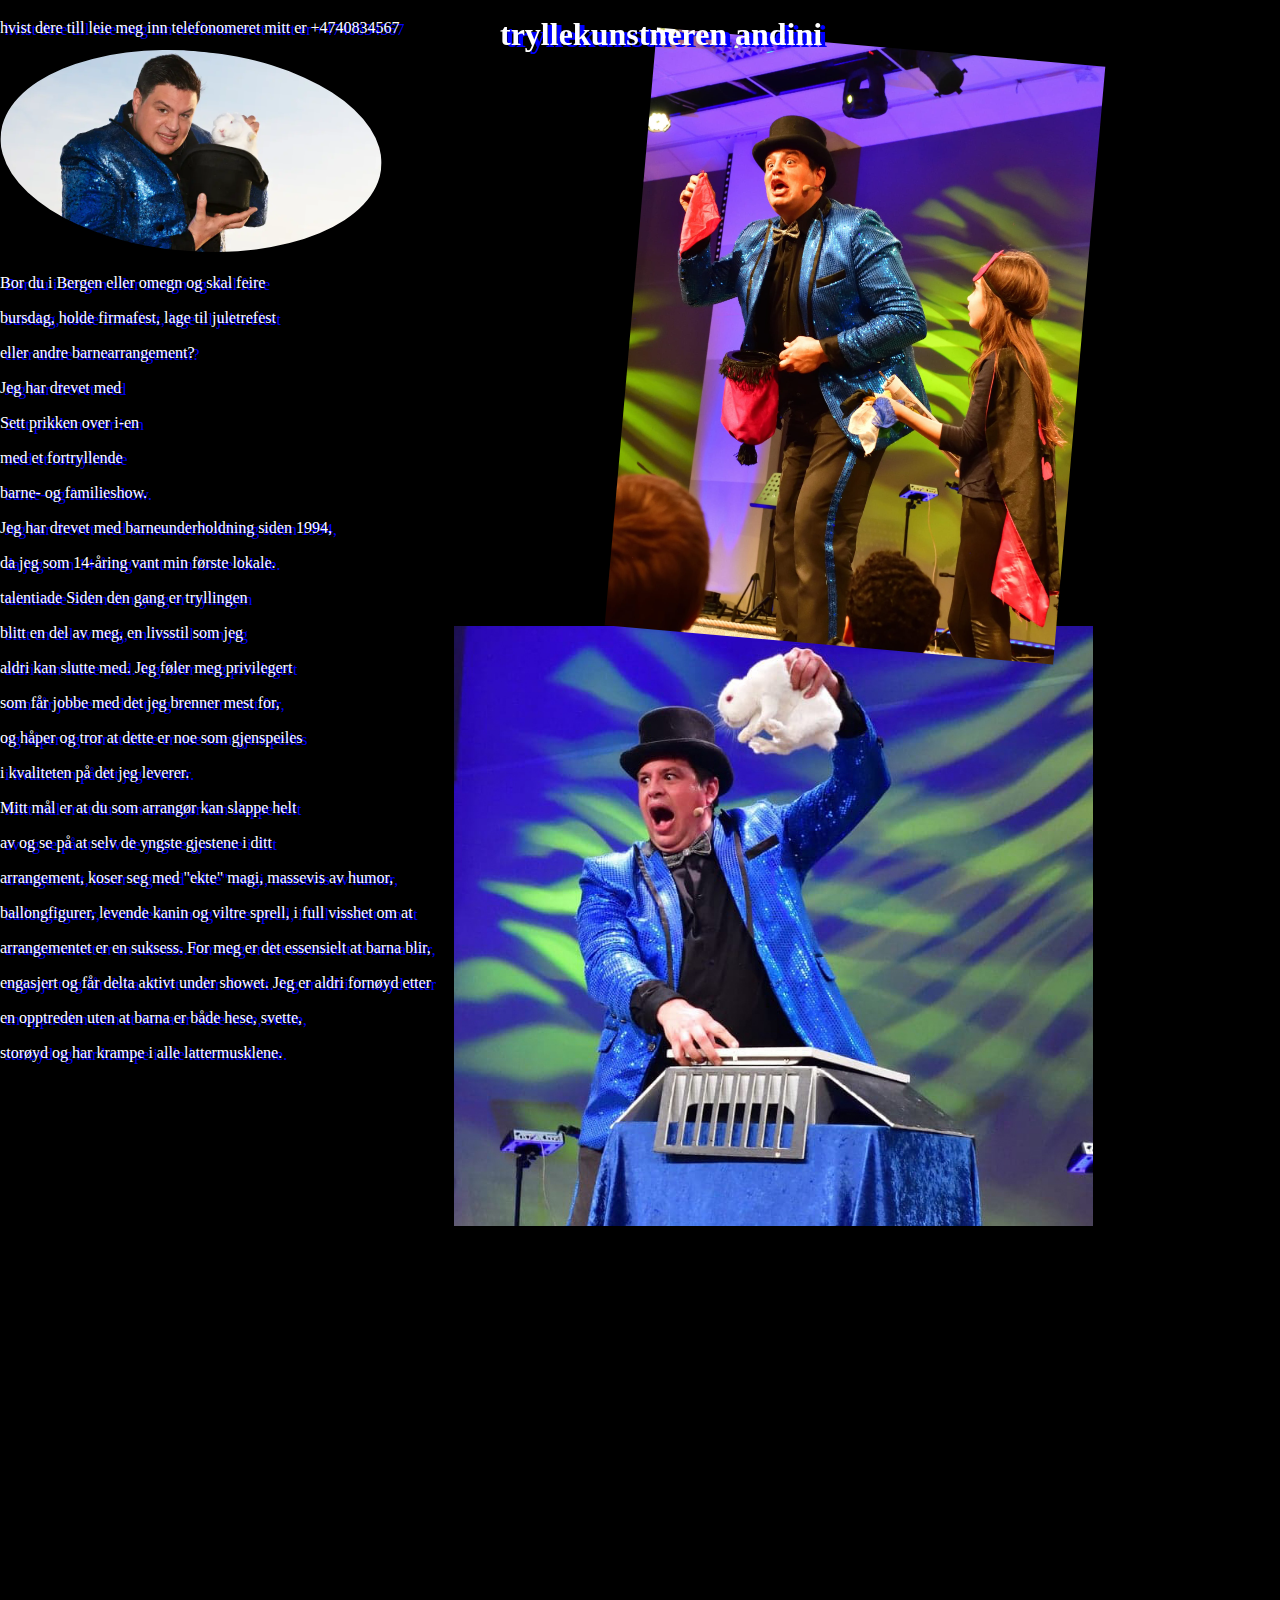
==== index.html @ e131175f "andini rund fixed 3" ====
<!DOCTYPE html>
<html lang="en">
<head>
    <meta charset="UTF-8">
    <meta name="viewport" content="width=device-width, initial-scale=1.0">
    <title>tryllekunstneren andini</title>
    <link rel="stylesheet" href="andini.css">
</head>
<body>
    <script src="index.js" default></script>
    <h1>  tryllekunstneren andini</h1>

    <p class="til-venstre">hvist dere till leie meg inn telefonomeret mitt er +4740834567</p>
    
<img src="andini-med-kanin.jpg" alt="" class="andini-med-kanin">
<p>Bor du i Bergen eller omegn og skal feire </p>
<p >bursdag, holde firmafest, lage til juletrefest</p>
<p >eller andre barnearrangement?</p>

<p>Jeg har drevet med</p>
<p>Sett prikken over i-en</p>
<p>med et fortryllende</p>
<p>barne- og familieshow.</p>
<p>Jeg har drevet med barneunderholdning siden 1994,</p>
<p>da jeg som 14-åring vant min første lokale.</p>
<p> talentiade Siden den gang er tryllingen </p>
<p>blitt en del av meg, en livsstil som jeg </p>
<p>aldri kan slutte med. Jeg føler meg privilegert </p>
<p>som får jobbe med det jeg brenner mest for,</p>
<p> og håper og tror at dette er noe som gjenspeiles</p>
<p>i kvaliteten på det jeg leverer.</p>
<p>Mitt mål er at du som arrangør kan slappe helt</p>
<p>av og se på at selv de yngste gjestene i ditt</p>
<p> arrangement, koser seg med "ekte" magi, massevis av humor,</p>
<p> ballongfigurer, levende kanin og viltre sprell, i full visshet om at</p>
<p>arrangementet er en suksess. For meg er det essensielt at barna blir,</p>
<p>engasjert og får delta aktivt under showet. Jeg er aldri fornøyd etter</p>
<p>en opptreden uten at barna er både hese, svette,</p>
<p>storøyd og har krampe i alle lattermusklene.</p>



<img src="andini med tørkle i honden.jpg" alt="" class="andini-med-tørkle-i-honden">
<img src="Andin forskreket.jpg" alt="" class="Andin-forskreket">


</body>
</html>
---- andini.css ----
body {
    background-color: black;
    margin-top: 100px;
    margin: 0;
}

.andini-med-kanin {
    z-index: -1;
    height: 200px;
    width: auto;
    transform: rotate(5deg);
    border-radius: 50%;
}



.andini-med-tørkle-i-honden {
    z-index: -1;
    height: 600px;
    top:  -1070px; 
    position: relative;
   left: 630px;
    transform: rotate(5deg);
}

.Andin-forskreket

{z-index: -2;
    height: 600px;   
    width: auto;
    position: relative;
    top: -490px;
    margin-top: 40px
}

h1 {
    position: fixed;
    z-index: 2;
    color: white;
    text-shadow: 5px 2px blue;
    top: -5px;
  left: 500px;

}

p {
    color: white;
    text-shadow: 5px 2px blue;
    line-height: 15px;
    margin-top: 13px;
    margin-top: 20px; /* Dette overskriver den forrige margin-top; og er unødvendig */
}

@media only screen and (max-width: 800px) {
    * {

        
        height: 50px;
        /* Plasserer bildet til høyre */
        margin-top: 20px; 
    }



.Andin-forskreket

{z-index: -2;
    height: 650px;   
    width: auto;
    position: relative;
    top: -70px;
    margin-top: 40px
}
.til-venstre {
margin: 50px;

}
    h1
    {
        position: fixed;
        left: 250px;

    }
    .andini-med-tørkle-i-honden {
        height: 700px;
        width: auto;
       position: relative;
       transform: rotate(0deg);
       left: 50px;
       top: -50px;

       
    } 
}
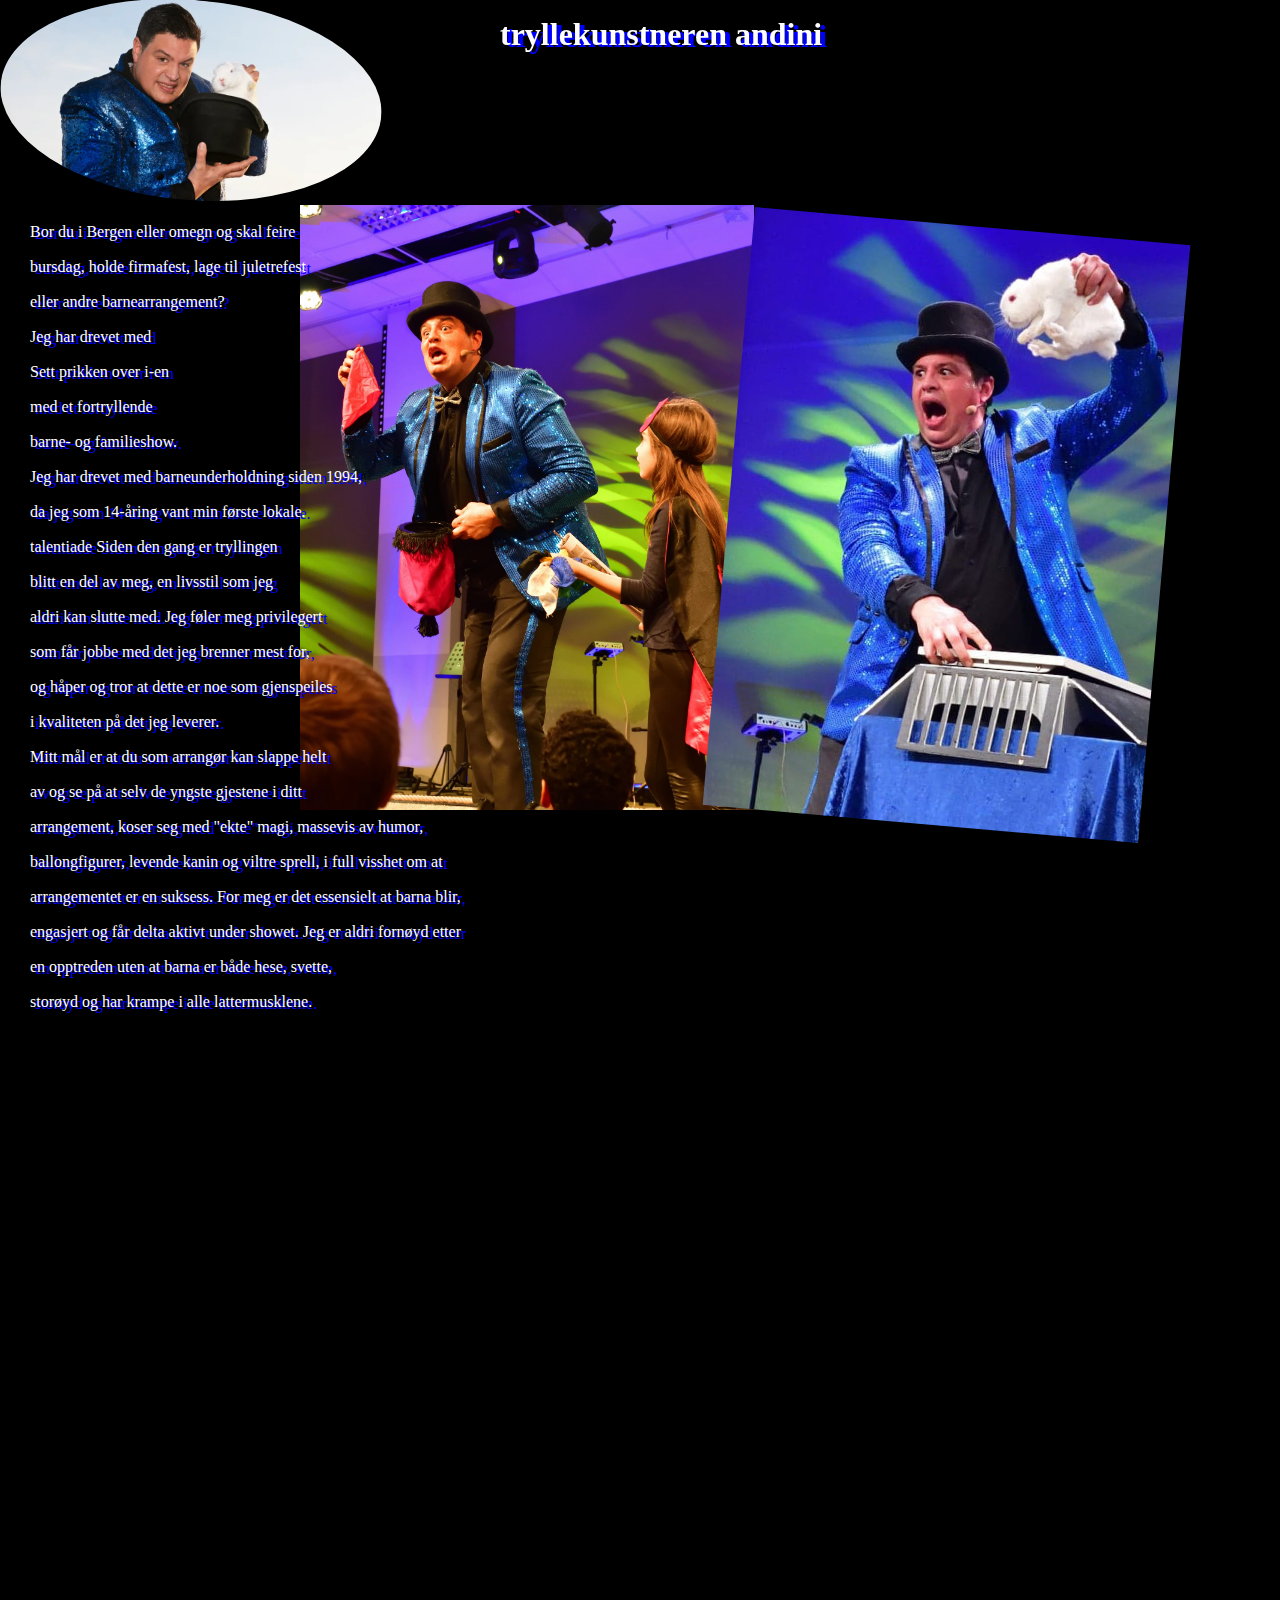
==== commit 239c0851: "andini" ====
--- a/index.html
+++ b/index.html
@@ -10,8 +10,6 @@
     <script src="index.js" default></script>
     <h1>  tryllekunstneren andini</h1>
 
-    <p class="til-venstre">hvist dere till leie meg inn telefonomeret mitt er +4740834567</p>
-    
 <img src="andini-med-kanin.jpg" alt="" class="andini-med-kanin">
 <p>Bor du i Bergen eller omegn og skal feire </p>
 <p >bursdag, holde firmafest, lage til juletrefest</p>
@@ -37,8 +35,7 @@
 <p>engasjert og får delta aktivt under showet. Jeg er aldri fornøyd etter</p>
 <p>en opptreden uten at barna er både hese, svette,</p>
 <p>storøyd og har krampe i alle lattermusklene.</p>
-
-
+  
 
 <img src="andini med tørkle i honden.jpg" alt="" class="andini-med-tørkle-i-honden">
 <img src="Andin forskreket.jpg" alt="" class="Andin-forskreket">
--- a/andini.css
+++ b/andini.css
@@ -3,6 +3,9 @@
     margin-top: 100px;
     margin: 0;
 }
+      .til-venstre .dropdown-content {
+        display: block;
+      }
 
 .andini-med-kanin {
     z-index: -1;
@@ -15,21 +18,22 @@
 
 
 .andini-med-tørkle-i-honden {
-    z-index: -1;
-    height: 600px;
-    top:  -1070px; 
+    z-index: -2;
+    height: 605px;
+    top:  -855px; 
     position: relative;
-   left: 630px;
-    transform: rotate(5deg);
+   left: 300px;
 }
 
 .Andin-forskreket
 
-{z-index: -2;
+{z-index: -1;
     height: 600px;   
     width: auto;
     position: relative;
-    top: -490px;
+left: 270px;
+transform: rotate(5deg);
+    top:-840px;
     margin-top: 40px
 }
 
@@ -49,15 +53,14 @@
     line-height: 15px;
     margin-top: 13px;
     margin-top: 20px; /* Dette overskriver den forrige margin-top; og er unødvendig */
+    position: relative;
+    left: 30px;
 }
 
+
+
 @media only screen and (max-width: 800px) {
-    * {
-
-        
-        height: 50px;
-        /* Plasserer bildet til høyre */
-        margin-top: 20px; 
+    * { 
     }
 
 
@@ -68,8 +71,12 @@
     height: 650px;   
     width: auto;
     position: relative;
-    top: -70px;
+    left: 320px;
+    top: -800px;
+    transform: rotate(0deg);
     margin-top: 40px
+
+    
 }
 .til-venstre {
 margin: 50px;
@@ -82,12 +89,12 @@
 
     }
     .andini-med-tørkle-i-honden {
-        height: 700px;
+        height: 600px;
         width: auto;
        position: relative;
        transform: rotate(0deg);
-       left: 50px;
-       top: -50px;
+       left: 320px;
+       top: -810px;
 
        
     } 
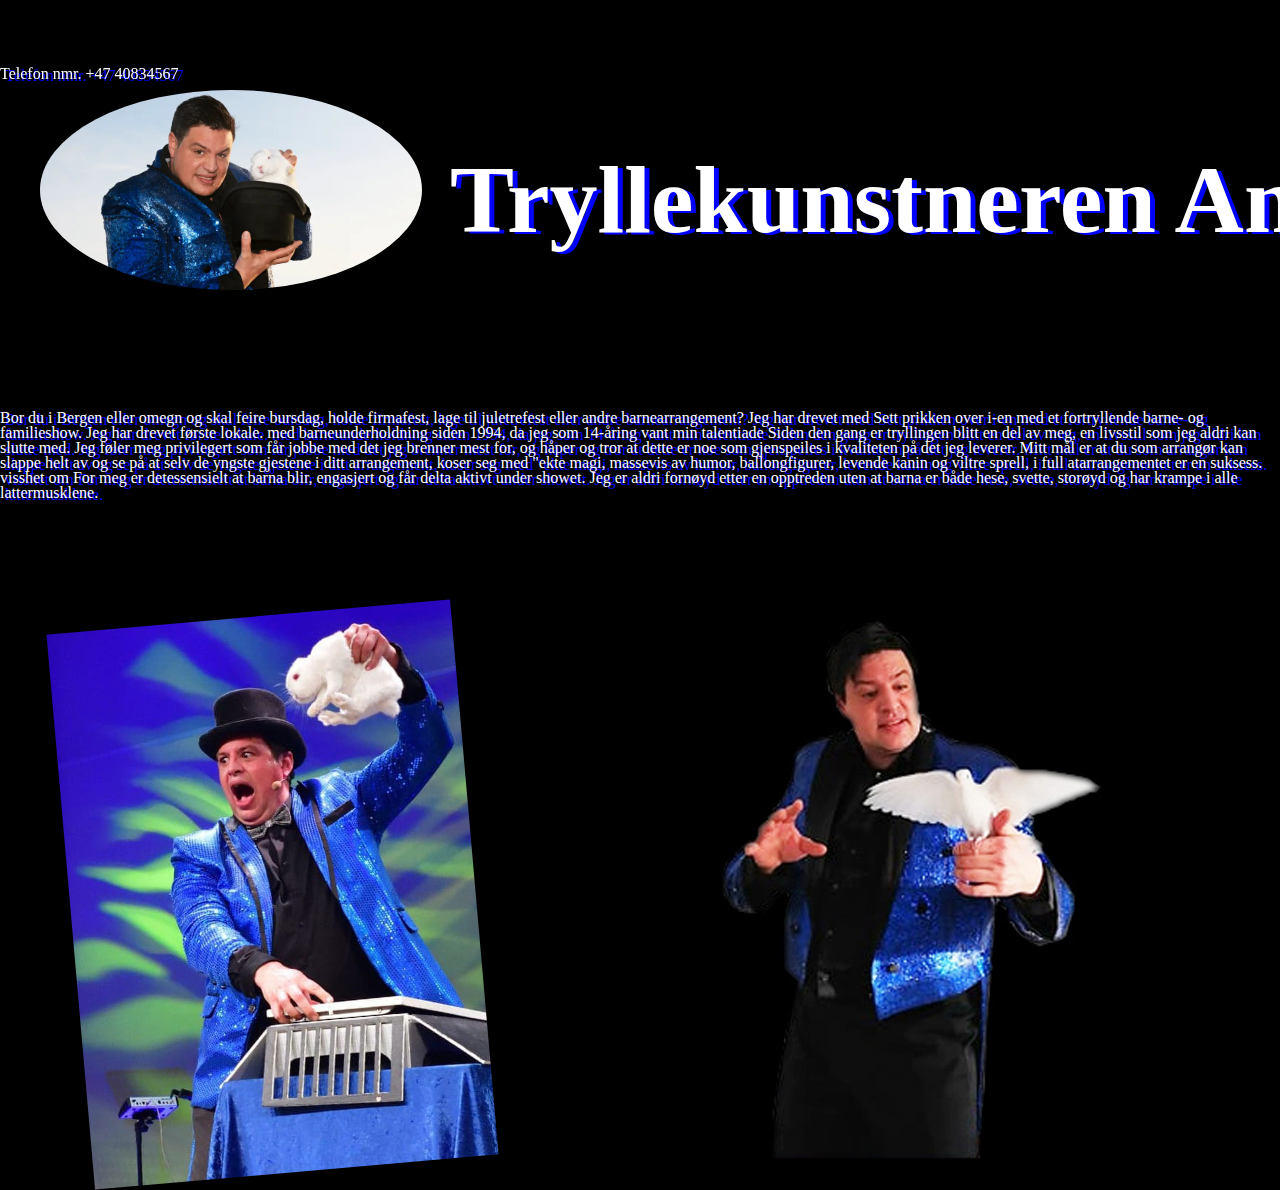
==== commit 7b9d1ec6: "andini" ====
--- a/index.html
+++ b/index.html
@@ -8,37 +8,39 @@
 </head>
 <body>
     <script src="index.js" default></script>
-    <h1>  tryllekunstneren andini</h1>
+
+    <p class="fixed">Telefon nmr. +47 40834567</p>
+
+    <h1> Tryllekunstneren Andini</h1>
+   
 
 <img src="andini-med-kanin.jpg" alt="" class="andini-med-kanin">
-<p>Bor du i Bergen eller omegn og skal feire </p>
-<p >bursdag, holde firmafest, lage til juletrefest</p>
-<p >eller andre barnearrangement?</p>
-
-<p>Jeg har drevet med</p>
-<p>Sett prikken over i-en</p>
-<p>med et fortryllende</p>
-<p>barne- og familieshow.</p>
-<p>Jeg har drevet med barneunderholdning siden 1994,</p>
-<p>da jeg som 14-åring vant min første lokale.</p>
-<p> talentiade Siden den gang er tryllingen </p>
-<p>blitt en del av meg, en livsstil som jeg </p>
-<p>aldri kan slutte med. Jeg føler meg privilegert </p>
-<p>som får jobbe med det jeg brenner mest for,</p>
-<p> og håper og tror at dette er noe som gjenspeiles</p>
-<p>i kvaliteten på det jeg leverer.</p>
-<p>Mitt mål er at du som arrangør kan slappe helt</p>
-<p>av og se på at selv de yngste gjestene i ditt</p>
-<p> arrangement, koser seg med "ekte" magi, massevis av humor,</p>
-<p> ballongfigurer, levende kanin og viltre sprell, i full visshet om at</p>
-<p>arrangementet er en suksess. For meg er det essensielt at barna blir,</p>
-<p>engasjert og får delta aktivt under showet. Jeg er aldri fornøyd etter</p>
-<p>en opptreden uten at barna er både hese, svette,</p>
-<p>storøyd og har krampe i alle lattermusklene.</p>
+<p>Bor du i Bergen eller omegn og skal feire
+bursdag, holde firmafest, lage til juletrefest
+eller andre barnearrangement?
+Jeg har drevet med Sett prikken over i-en med et fortryllende barne- og familieshow.
+Jeg har drevet første lokale.
+med barneunderholdning siden 1994,
+da jeg som 14-åring vant min talentiade Siden den gang er tryllingen blitt en del av meg,
+en livsstil som jeg aldri kan slutte med.
+Jeg føler meg privilegert som får jobbe med det jeg brenner mest for,
+og håper og tror at dette er noe som gjenspeiles i kvaliteten på det jeg leverer.
+Mitt mål er at du som arrangør kan slappe helt av og se på at selv de yngste gjestene i ditt arrangement,
+koser seg med "ekte magi,
+massevis av humor,
+ballongfigurer,
+levende kanin og viltre sprell,
+i full atarrangementet er en suksess.
+visshet om For meg er detessensielt at barna blir,
+engasjert og får delta aktivt under showet.
+Jeg er aldri fornøyd etter en opptreden uten at barna er både hese,
+svette,
+storøyd og har krampe i alle lattermusklene.</p>
   
 
+<img src="Andin forskreket.jpg" alt="" class="Andin-forskreket">
+<img src="AndersDueSvart2.jpg" alt="" class="AndersDue">
 <img src="andini med tørkle i honden.jpg" alt="" class="andini-med-tørkle-i-honden">
-<img src="Andin forskreket.jpg" alt="" class="Andin-forskreket">
 
 
 </body>
--- a/andini.css
+++ b/andini.css
@@ -11,39 +11,60 @@
     z-index: -1;
     height: 200px;
     width: auto;
-    transform: rotate(5deg);
+    top: -150px;
+    position: relative;
+    left: 40px;
     border-radius: 50%;
 }
 
+.AndersDue
 
+{
+
+position: relative;
+left: 300px;
+z-index: -3;
+
+
+}
 
 .andini-med-tørkle-i-honden {
     z-index: -2;
-    height: 605px;
-    top:  -855px; 
+    height: 557px;
+    top:  10px; 
     position: relative;
-   left: 300px;
+    transform: rotate(5deg);
+   left: 500px;
 }
 
 .Andin-forskreket
 
-{z-index: -1;
-    height: 600px;   
+{
+    z-index: -1;
+    height: 557px;   
     width: auto;
     position: relative;
-left: 270px;
-transform: rotate(5deg);
-    top:-840px;
+    left: 70px;
+    top: 10px;
+    transform: rotate(-5deg);
     margin-top: 40px
 }
+.fixed
 
+{
+
+position: fixed;
+
+top: 50px;
+}
 h1 {
-    position: fixed;
+   position: relative;
     z-index: 2;
     color: white;
     text-shadow: 5px 2px blue;
-    top: -5px;
-  left: 500px;
+    top: 80px;
+    font-size: 600%;
+    left: 450px;
 
 }
 
@@ -51,30 +72,69 @@
     color: white;
     text-shadow: 5px 2px blue;
     line-height: 15px;
-    margin-top: 13px;
-    margin-top: 20px; /* Dette overskriver den forrige margin-top; og er unødvendig */
+    top: -50px; /* Dette overskriver den forrige margin-top; og er unødvendig */
+    justify-content: center;
     position: relative;
-    left: 30px;
+    
+    
 }
 
 
 
-@media only screen and (max-width: 800px) {
+@media only screen and (max-width: 600px) {
     * { 
     }
+    .fixed
+
+    {
+    
+    position: fixed;
+    
+    top: 0px;
+    }
+    .andini-med-kanin {
+        z-index: -1;
+        height: 200px;
+        width: auto;
+        top: -30px;
+        position: relative;
+        left: 10px;
+        border-radius: 50%;
+    }
+
+    .AndersDue
+
+{
+
+position: relative;
+right: 405%;
+top: 500%;
+z-index: -3;
 
 
+}
+    h1 {
+       position: relative;
+        z-index: 2;
+        color: white;
+        text-shadow: 5px 2px blue;
+        top: 50px;
+        font-size: 400%;
+        justify-content: center;
+      left: 10px;}
 
 .Andin-forskreket
 
-{z-index: -2;
-    height: 650px;   
+{
+    z-index: -2;
+    height: 300px;   
     width: auto;
     position: relative;
-    left: 320px;
-    top: -800px;
+    right: 500px;
+    top: 20%;
     transform: rotate(0deg);
-    margin-top: 40px
+    margin-top: 40%
+    
 
     
 }
@@ -82,19 +142,13 @@
 margin: 50px;
 
 }
-    h1
-    {
-        position: fixed;
-        left: 250px;
-
-    }
     .andini-med-tørkle-i-honden {
-        height: 600px;
+        height: 300px;
         width: auto;
        position: relative;
        transform: rotate(0deg);
-       left: 320px;
-       top: -810px;
+       right: 700%;
+       top: -20%;
 
        
     } 
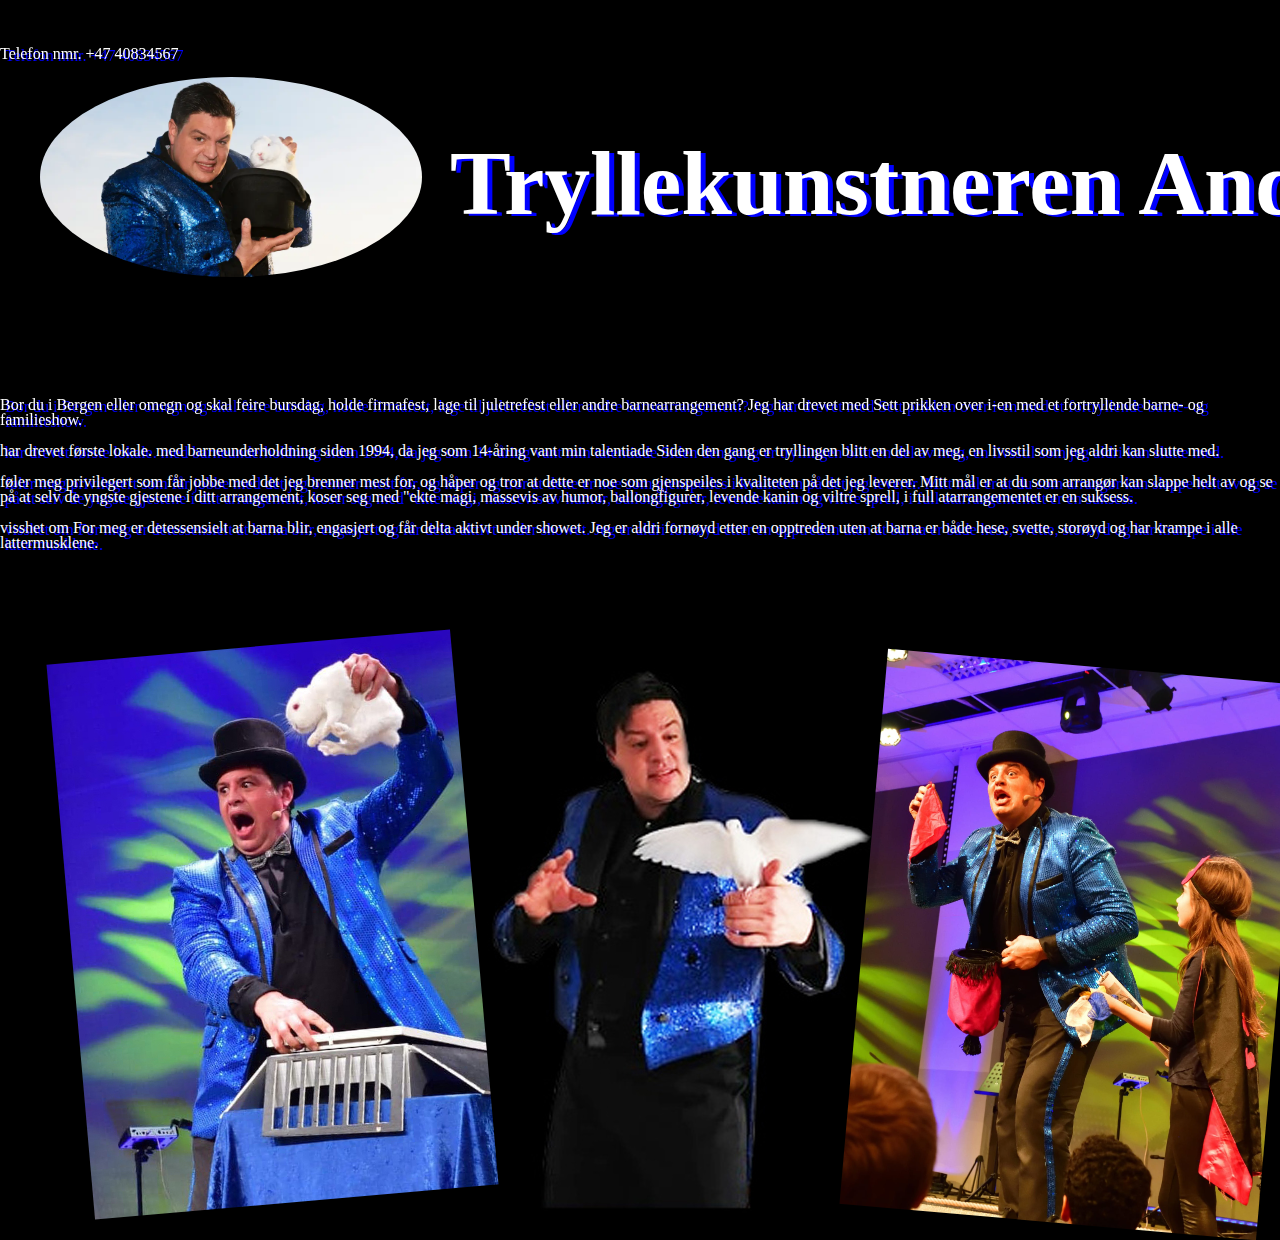
==== commit eb00f560: "andini" ====
--- a/index.html
+++ b/index.html
@@ -4,7 +4,7 @@
     <meta charset="UTF-8">
     <meta name="viewport" content="width=device-width, initial-scale=1.0">
     <title>tryllekunstneren andini</title>
-    <link rel="stylesheet" href="andini.css">
+    <link rel="stylesheet" href="style.css">
 </head>
 <body>
     <script src="index.js" default></script>
@@ -15,23 +15,32 @@
    
 
 <img src="andini-med-kanin.jpg" alt="" class="andini-med-kanin">
-<p>Bor du i Bergen eller omegn og skal feire
+<p class="hvor-optrer-jeg">Bor du i Bergen eller omegn og skal feire
 bursdag, holde firmafest, lage til juletrefest
 eller andre barnearrangement?
-Jeg har drevet med Sett prikken over i-en med et fortryllende barne- og familieshow.
-Jeg har drevet første lokale.
+Jeg har drevet med Sett prikken over i-en med et
+ fortryllende barne- og familieshow.</p>
+
+
+
+<p>har drevet første lokale.
 med barneunderholdning siden 1994,
-da jeg som 14-åring vant min talentiade Siden den gang er tryllingen blitt en del av meg,
-en livsstil som jeg aldri kan slutte med.
-Jeg føler meg privilegert som får jobbe med det jeg brenner mest for,
-og håper og tror at dette er noe som gjenspeiles i kvaliteten på det jeg leverer.
-Mitt mål er at du som arrangør kan slappe helt av og se på at selv de yngste gjestene i ditt arrangement,
+da jeg som 14-åring vant min talentiade Siden den gang er 
+tryllingen blitt en del av meg,
+en livsstil som jeg aldri kan slutte med.</p>
+<p> føler meg privilegert som får 
+jobbe med det 
+jeg brenner mest for,
+og håper og tror at dette er noe som 
+gjenspeiles i kvaliteten på det jeg leverer.
+Mitt mål er at du som arrangør kan slappe helt 
+av og se på at selv de yngste gjestene i ditt arrangement,
 koser seg med "ekte magi,
 massevis av humor,
 ballongfigurer,
 levende kanin og viltre sprell,
-i full atarrangementet er en suksess.
-visshet om For meg er detessensielt at barna blir,
+i full atarrangementet er en suksess.</p>
+<p>visshet om For meg er detessensielt at barna blir,
 engasjert og får delta aktivt under showet.
 Jeg er aldri fornøyd etter en opptreden uten at barna er både hese,
 svette,
--- a/style.css
+++ b/style.css
@@ -0,0 +1,212 @@
+body {
+    background-color: black;
+    margin-top: 100px;
+    margin: 0;
+}
+      .til-venstre .dropdown-content {
+        display: block;
+      }
+
+.andini-med-kanin {
+    z-index: -1;
+    height: 200px;
+    width: auto;
+    top: -150px;
+    position: relative;
+    left: 40px;
+    border-radius: 50%;
+}
+
+.AndersDue
+
+{
+
+position: relative;
+left: 70px;
+z-index: -3;
+
+
+}
+
+.andini-med-tørkle-i-honden {
+    z-index: -2;
+    height: 557px;
+    top:  10px; 
+    position: relative;
+    transform: rotate(5deg);
+   left: 50px;
+}
+
+.Andin-forskreket
+
+{
+    z-index: -1;
+    height: 557px;   
+    width: auto;
+    position: relative;
+    left: 70px;
+    top: -10px;
+    transform: rotate(-5deg);
+    margin-top: 40px
+}
+.fixed
+
+{
+
+position: fixed;
+
+top: 30px;
+}
+h1 {
+   position: relative;
+    z-index: 2;
+    color: white;
+    text-shadow: 5px 2px blue;
+    top: 70px;
+    font-size: 570%;
+    left: 450px;
+
+}
+
+.hvor-optrer-jeg
+
+{
+
+
+
+}
+p {
+    color: white;
+    text-shadow: 5px 2px blue;
+    line-height: 15px;
+    top: -50px; /* Dette overskriver den forrige margin-top; og er unødvendig */
+    position: relative;
+    justify-content: center;
+    
+}
+
+@media only screen and (max-width: 1189px) {
+    * { 
+    }
+
+
+    .andini-med-tørkle-i-honden {
+        z-index: -2;
+        height: 407px;
+        top:  -20px; 
+        position: relative;
+        transform: rotate(5deg);
+       left: 100px;
+    }
+    h1 {
+        position: relative;
+         z-index: 2;
+         color: white;
+         text-shadow: 5px 2px blue;
+         top: 50px;
+         font-size: 350%;
+         left: 430px;}
+
+         .andini-med-kanin {
+            z-index: -1;
+            height: 200px;
+            width: auto;
+            top: -50px;
+            position: relative;
+            left: 40px;
+            border-radius: 50%;
+        }
+        .AndersDue
+
+        {
+        
+        position: relative;
+        left: 60px;
+        z-index: -3;
+        height: 500px;
+        
+        }
+        .Andin-forskreket
+
+{
+    z-index: -1;
+    height: 407px;   
+    width: auto;
+    position: relative;
+    left: 50px;
+    top: -10px;
+    transform: rotate(-5deg);
+    margin-top: 40px
+}
+@media only screen and (max-width: 900px) {
+    * { 
+    }
+    .fixed
+
+    {
+    
+    position: fixed;
+    
+    top: 0px;
+    }
+    .andini-med-kanin {
+        z-index: -1;
+        height: 200px;
+        width: auto;
+        top: -30px;
+        position: relative;
+        left: 10px;
+        border-radius: 50%;
+    }
+
+    .AndersDue
+
+{
+
+position: relative;
+right: 405%;
+top: 500%;
+z-index: -3;
+
+
+}
+    h1 {
+       position: relative;
+        z-index: 2;
+        color: white;
+        text-shadow: 5px 2px blue;
+        top: 50px;
+        font-size: 400%;
+        justify-content: center;
+      left: 10px;}
+
+.Andin-forskreket
+
+{
+    z-index: -2;
+    height: 300px;   
+    width: auto;
+    position: relative;
+    right: 500px;
+    top: 20%;
+    transform: rotate(0deg);
+    margin-top: 40%
+    
+
+    
+}
+.til-venstre {
+margin: 50px;
+
+}
+    .andini-med-tørkle-i-honden {
+        height: 300px;
+        width: auto;
+       position: relative;
+       transform: rotate(0deg);
+       right: 700%;
+       top: -20%;
+
+       
+    } 
+}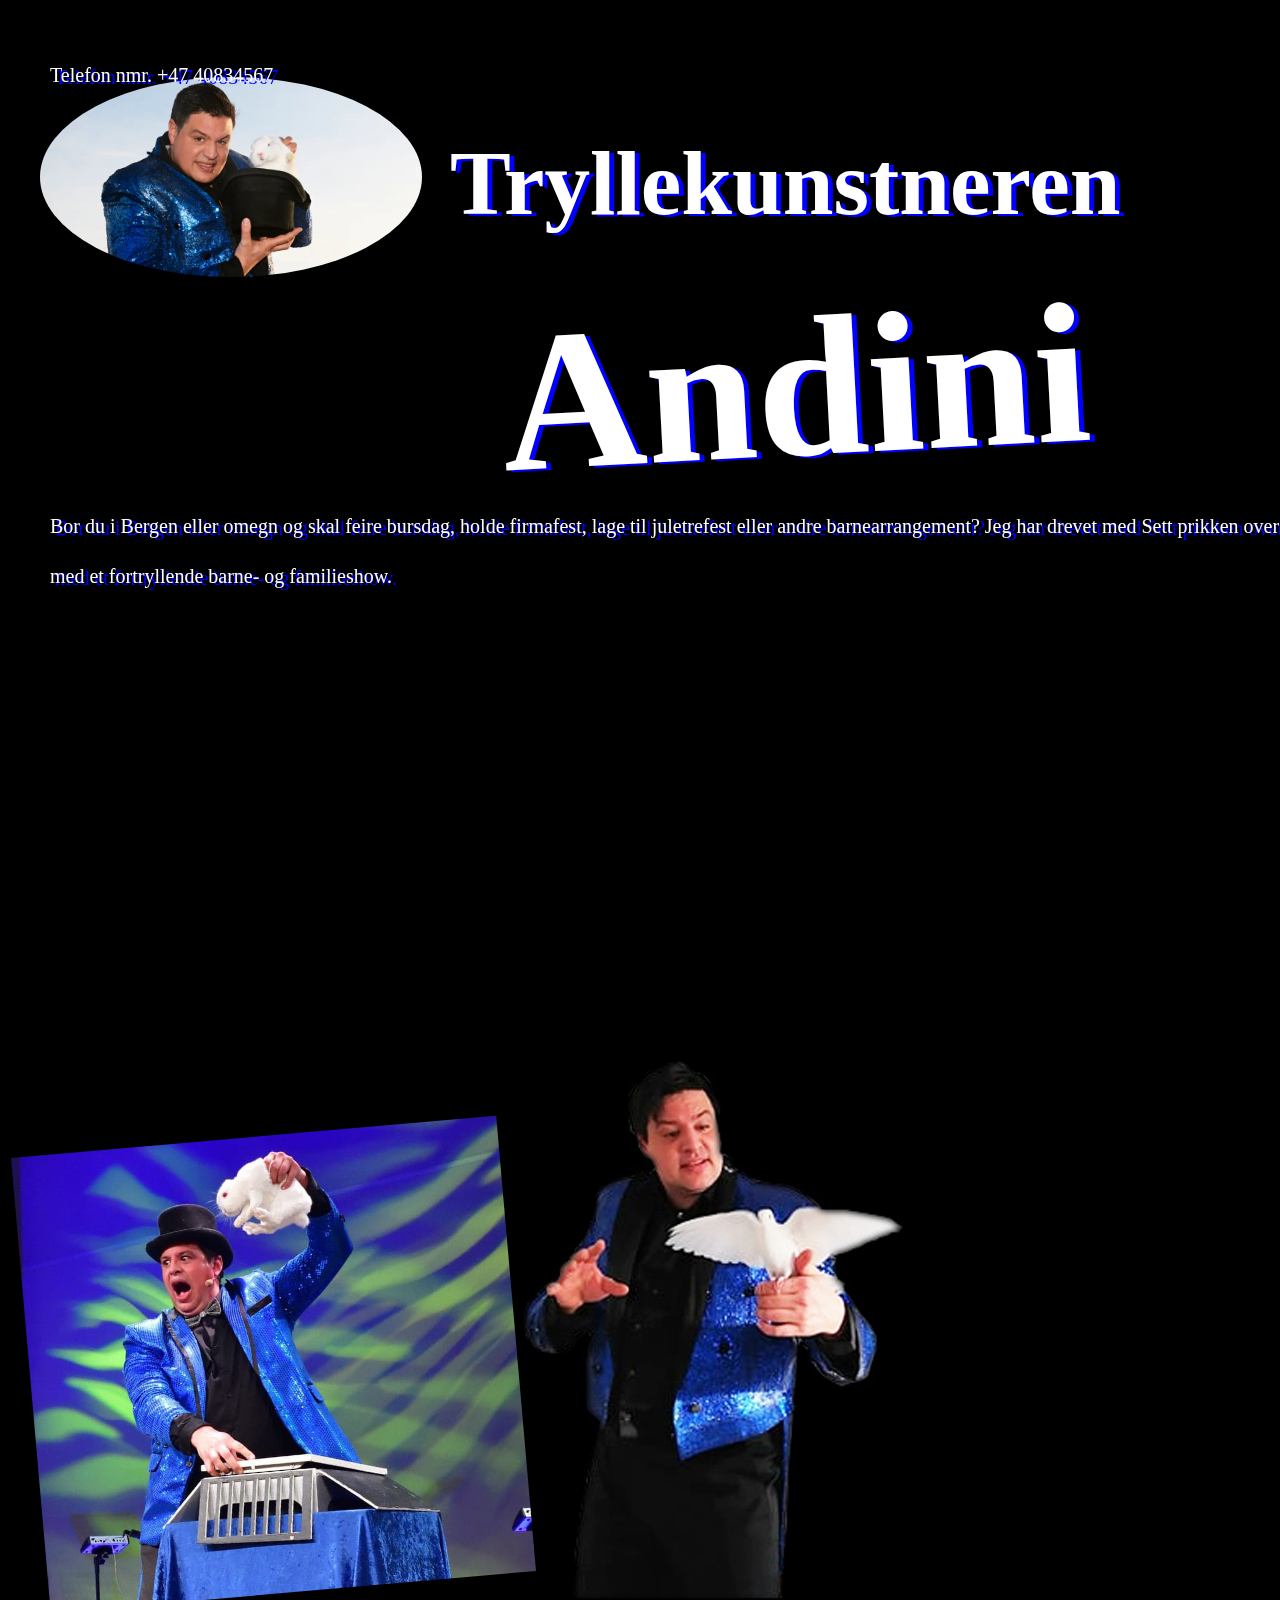
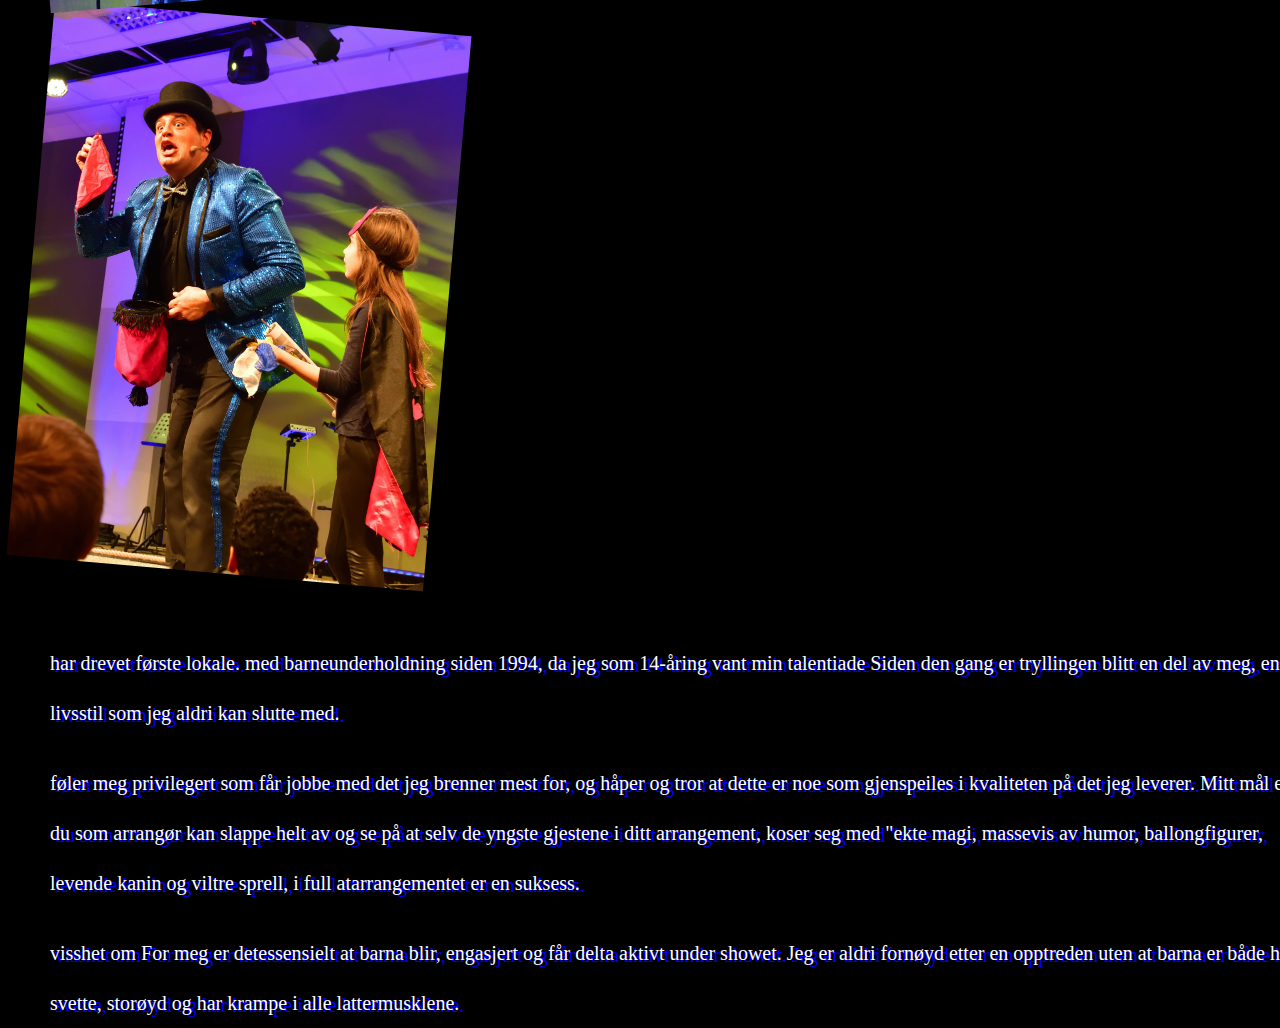
==== commit 374847f8: "andini 2" ====
--- a/index.html
+++ b/index.html
@@ -11,7 +11,8 @@
 
     <p class="fixed">Telefon nmr. +47 40834567</p>
 
-    <h1> Tryllekunstneren Andini</h1>
+    <h1> Tryllekunstneren</h1>
+   
    
 
 <img src="andini-med-kanin.jpg" alt="" class="andini-med-kanin">
@@ -21,36 +22,37 @@
 Jeg har drevet med Sett prikken over i-en med et
  fortryllende barne- og familieshow.</p>
 
+ <h1 class="test">Andini</h1>
 
 
-<p>har drevet første lokale.
-med barneunderholdning siden 1994,
-da jeg som 14-åring vant min talentiade Siden den gang er 
-tryllingen blitt en del av meg,
-en livsstil som jeg aldri kan slutte med.</p>
-<p> føler meg privilegert som får 
-jobbe med det 
-jeg brenner mest for,
-og håper og tror at dette er noe som 
-gjenspeiles i kvaliteten på det jeg leverer.
-Mitt mål er at du som arrangør kan slappe helt 
-av og se på at selv de yngste gjestene i ditt arrangement,
-koser seg med "ekte magi,
-massevis av humor,
-ballongfigurer,
-levende kanin og viltre sprell,
-i full atarrangementet er en suksess.</p>
-<p>visshet om For meg er detessensielt at barna blir,
-engasjert og får delta aktivt under showet.
-Jeg er aldri fornøyd etter en opptreden uten at barna er både hese,
-svette,
-storøyd og har krampe i alle lattermusklene.</p>
   
 
-<img src="Andin forskreket.jpg" alt="" class="Andin-forskreket">
+<img src="AndiniShow2.jpg" alt="" class="AndiniShow2-jpg">
 <img src="AndersDueSvart2.jpg" alt="" class="AndersDue">
 <img src="andini med tørkle i honden.jpg" alt="" class="andini-med-tørkle-i-honden">
 
+<p>har drevet første lokale.
+    med barneunderholdning siden 1994,
+    da jeg som 14-åring vant min talentiade Siden den gang er 
+    tryllingen blitt en del av meg,
+    en livsstil som jeg aldri kan slutte med.</p>
+    <p> føler meg privilegert som får 
+    jobbe med det 
+    jeg brenner mest for,
+    og håper og tror at dette er noe som 
+    gjenspeiles i kvaliteten på det jeg leverer.
+    Mitt mål er at du som arrangør kan slappe helt 
+    av og se på at selv de yngste gjestene i ditt arrangement,
+    koser seg med "ekte magi,
+    massevis av humor,
+    ballongfigurer,
+    levende kanin og viltre sprell,
+    i full atarrangementet er en suksess.</p>
+    <p>visshet om For meg er detessensielt at barna blir,
+    engasjert og får delta aktivt under showet.
+    Jeg er aldri fornøyd etter en opptreden uten at barna er både hese,
+    svette,
+    storøyd og har krampe i alle lattermusklene.</p>
 
 </body>
 </html>--- a/style.css
+++ b/style.css
@@ -3,7 +3,7 @@
     margin-top: 100px;
     margin: 0;
 }
-      .til-venstre .dropdown-content {
+      .til-venstre{
         display: block;
       }
 
@@ -22,29 +22,36 @@
 {
 
 position: relative;
-left: 70px;
+left: 20px;
 z-index: -3;
 
 
 }
+.test {
 
+    position: relative;
+    left: 500px;
+    top: -430px;
+    font-size: 200px;
+    transform: rotate(-3deg);
+    }
 .andini-med-tørkle-i-honden {
     z-index: -2;
     height: 557px;
     top:  10px; 
     position: relative;
     transform: rotate(5deg);
-   left: 50px;
+   left: 30px;
 }
 
-.Andin-forskreket
+.AndiniShow2-jpg
 
 {
     z-index: -1;
-    height: 557px;   
+    height: 457px;   
     width: auto;
     position: relative;
-    left: 70px;
+    left: 30px;
     top: -10px;
     transform: rotate(-5deg);
     margin-top: 40px
@@ -78,135 +85,86 @@
 p {
     color: white;
     text-shadow: 5px 2px blue;
-    line-height: 15px;
-    top: -50px; /* Dette overskriver den forrige margin-top; og er unødvendig */
+    line-height: 50px;
+    font-size: 20px;
+    left: 50px;
+    top: 50px; /* Dette overskriver den forrige margin-top; og er unødvendig */
     position: relative;
     justify-content: center;
     
 }
 
-@media only screen and (max-width: 1189px) {
+
+
+
+@media only screen and (max-width: 900px) {
     * { 
     }
-
-
-    .andini-med-tørkle-i-honden {
-        z-index: -2;
-        height: 407px;
-        top:  -20px; 
+    .AndiniShow2-jpg
+    { z-index: -2;
+        height: 800px;   
+        width: auto;
         position: relative;
-        transform: rotate(5deg);
-       left: 100px;
-    }
-    h1 {
-        position: relative;
-         z-index: 2;
-         color: white;
-         text-shadow: 5px 2px blue;
-         top: 50px;
-         font-size: 350%;
-         left: 430px;}
-
-         .andini-med-kanin {
-            z-index: -1;
-            height: 200px;
-            width: auto;
-            top: -50px;
-            position: relative;
-            left: 40px;
-            border-radius: 50%;
-        }
+        left: 50px;
+        top: -200px;
+        transform: rotate(0deg);
+        margin-top: 40%}
+        
         .AndersDue
 
         {
+        height: 500px;   
+        width: auto;
+        position: relative;
+        left: 0px;
+        top: -50px;
+        z-index: -3;
         
-        position: relative;
-        left: 60px;
-        z-index: -3;
-        height: 500px;
         
         }
-        .Andin-forskreket
+        .test {
 
-{
-    z-index: -1;
-    height: 407px;   
-    width: auto;
-    position: relative;
-    left: 50px;
-    top: -10px;
-    transform: rotate(-5deg);
-    margin-top: 40px
-}
-@media only screen and (max-width: 900px) {
-    * { 
+            position: relative;
+            left: 500px;
+            top: -430px;
+            font-size: 200px;
+            transform: rotate(-3deg);
+            }
+.andini-med-tørkle-i-honden
+    { z-index: -2;
+        height: 500px;   
+        width: auto;
+        position: relative;
+        left: 500px;
+        top: -650px;
+        transform: rotate(5deg);
+        border-radius: 15%;
+        margin-top: 40%
     }
-    .fixed
+    .andini-med-kanin
+    {
 
-    {
-    
-    position: fixed;
-    
-    top: 0px;
-    }
-    .andini-med-kanin {
-        z-index: -1;
-        height: 200px;
-        width: auto;
-        top: -30px;
-        position: relative;
-        left: 10px;
-        border-radius: 50%;
+position: relative;
+top: -20px;
     }
 
-    .AndersDue
+    .hvor-optrer-jeg
 
-{
-
-position: relative;
-right: 405%;
-top: 500%;
-z-index: -3;
-
-
-}
-    h1 {
-       position: relative;
-        z-index: 2;
-        color: white;
-        text-shadow: 5px 2px blue;
-        top: 50px;
-        font-size: 400%;
-        justify-content: center;
-      left: 10px;}
-
-.Andin-forskreket
-
-{
-    z-index: -2;
-    height: 300px;   
-    width: auto;
-    position: relative;
-    right: 500px;
-    top: 20%;
-    transform: rotate(0deg);
-    margin-top: 40%
     
 
-    
-}
-.til-venstre {
-margin: 50px;
+    h1
 
-}
-    .andini-med-tørkle-i-honden {
-        height: 300px;
-        width: auto;
-       position: relative;
-       transform: rotate(0deg);
-       right: 700%;
-       top: -20%;
-
-       
-    } 
-}+    { font-size: 90px;
+        position: relative;
+        left:430px;
+        top: 190px;
+    }
+p {
+    color: white;
+    text-shadow: 5px 2px blue;
+    line-height: 50px;
+    left: 50px;
+    font-size: 20px;
+    top: 50px; /* Dette overskriver den forrige margin-top; og er unødvendig */
+    position: relative;
+    justify-content: center;}}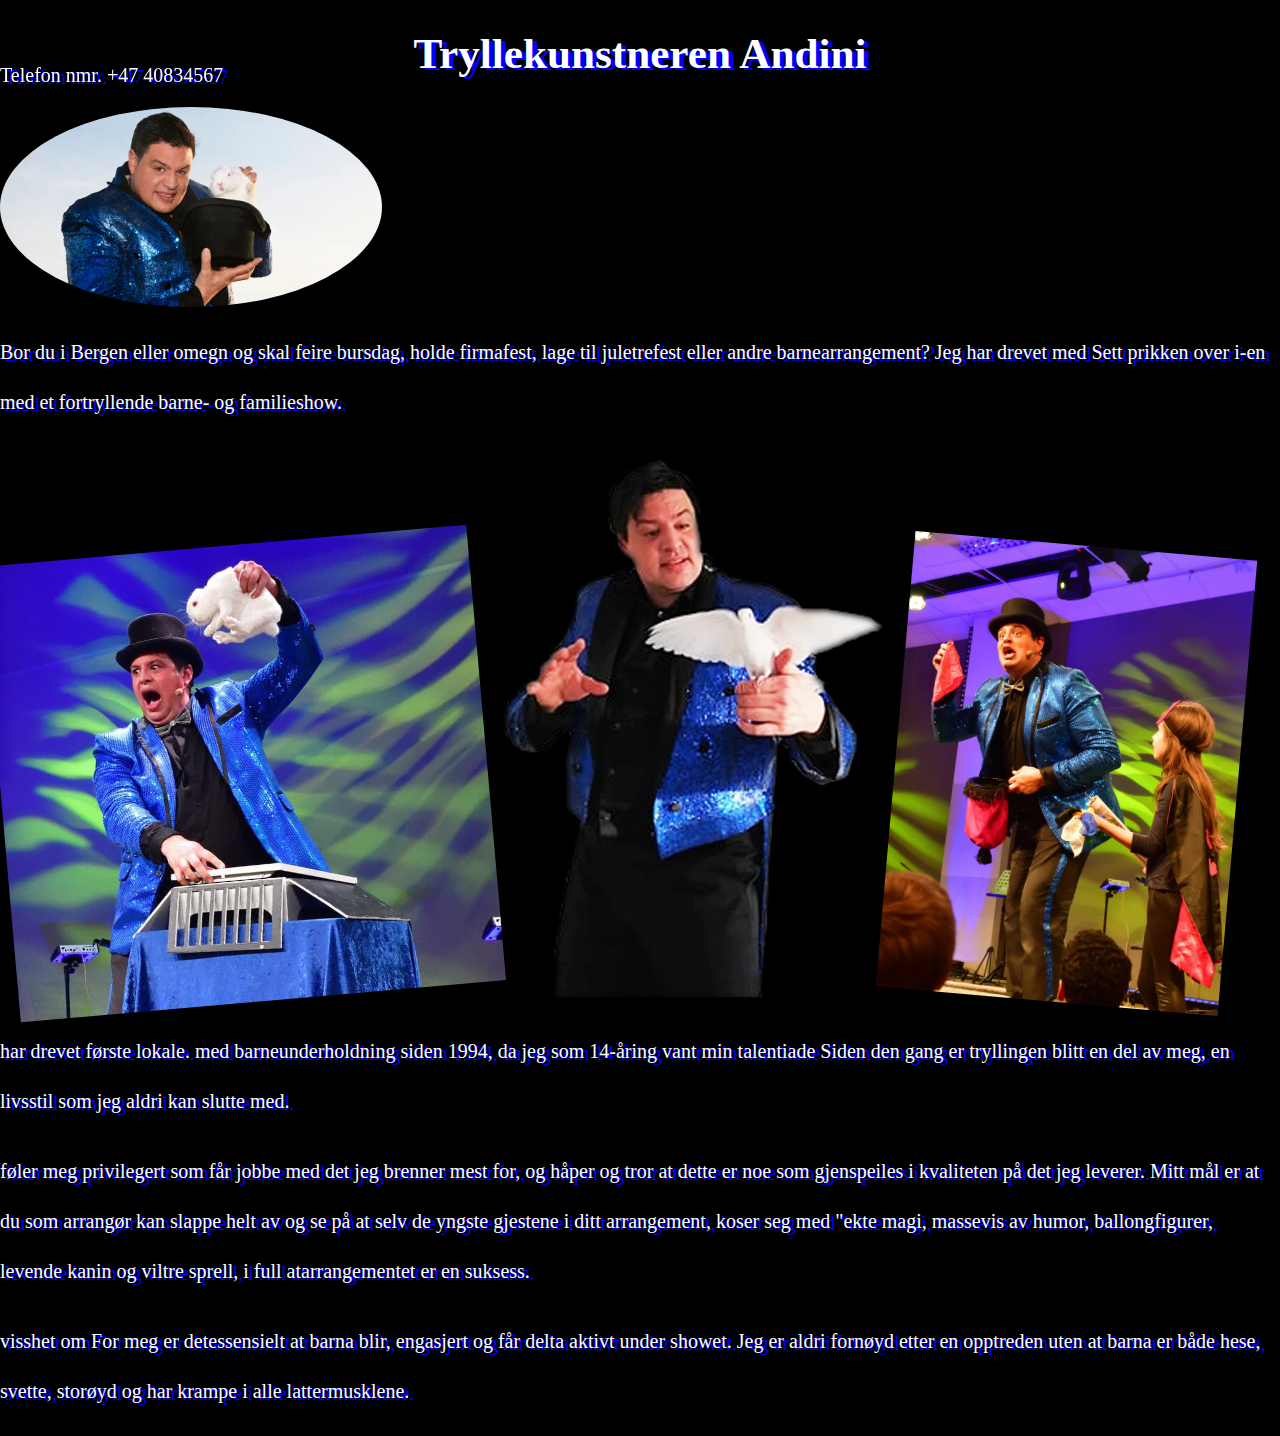
==== commit 5a6a9ae3: "andini 6" ====
--- a/index.html
+++ b/index.html
@@ -9,28 +9,32 @@
 <body>
     <script src="index.js" default></script>
 
+    
+    <h1> Tryllekunstneren Andini</h1>
     <p class="fixed">Telefon nmr. +47 40834567</p>
-
-    <h1> Tryllekunstneren</h1>
-   
+    <div class="div3">
+        <img src="andini-med-kanin.jpg" alt="" class="andini-med-kanin">
+    </div>
+       
    
 
-<img src="andini-med-kanin.jpg" alt="" class="andini-med-kanin">
+
+
 <p class="hvor-optrer-jeg">Bor du i Bergen eller omegn og skal feire
 bursdag, holde firmafest, lage til juletrefest
 eller andre barnearrangement?
 Jeg har drevet med Sett prikken over i-en med et
  fortryllende barne- og familieshow.</p>
 
- <h1 class="test">Andini</h1>
+
 
 
   
-
+<div class="div4">
 <img src="AndiniShow2.jpg" alt="" class="AndiniShow2-jpg">
 <img src="AndersDueSvart2.jpg" alt="" class="AndersDue">
 <img src="andini med tørkle i honden.jpg" alt="" class="andini-med-tørkle-i-honden">
-
+</div>
 <p>har drevet første lokale.
     med barneunderholdning siden 1994,
     da jeg som 14-åring vant min talentiade Siden den gang er 
--- a/style.css
+++ b/style.css
@@ -1,98 +1,70 @@
-body {
-    background-color: black;
+body 
+
+   {background-color: black;
     margin-top: 100px;
-    margin: 0;
-}
-      .til-venstre{
-        display: block;
-      }
+    margin: 0;}
+.div3
+{
+display: flex;
+flex-direction: row;
+justify-content: flex-start;
+align-items: end;}
 
-.andini-med-kanin {
-    z-index: -1;
+
+h1
+{z-index: 2;
+color: white;
+display: flex;
+flex-direction: row;
+justify-content: center;
+text-shadow: 5px 2px blue;
+font-size: 270%;}
+
+.andini-med-kanin 
+   {z-index: -1;
     height: 200px;
     width: auto;
-    top: -150px;
-    position: relative;
-    left: 40px;
-    border-radius: 50%;
-}
+    border-radius: 50%;}
+
 
 .AndersDue
-
-{
-
-position: relative;
-left: 20px;
-z-index: -3;
+{z-index: -3;}
 
 
-}
-.test {
+.test {position: relative;
+       font-size: 200px;
+       transform: rotate(-3deg);}
 
-    position: relative;
-    left: 500px;
-    top: -430px;
-    font-size: 200px;
-    transform: rotate(-3deg);
-    }
-.andini-med-tørkle-i-honden {
-    z-index: -2;
-    height: 557px;
-    top:  10px; 
-    position: relative;
-    transform: rotate(5deg);
-   left: 30px;
-}
+
+.andini-med-tørkle-i-honden
+    {z-index: -2;
+     height: 457px;
+     transform: rotate(5deg);}
+
 
 .AndiniShow2-jpg
+{z-index: -1;
+ height: 457px;
+ width: auto;
+transform: rotate(-5deg);}
 
-{
-    z-index: -1;
-    height: 457px;   
-    width: auto;
-    position: relative;
-    left: 30px;
-    top: -10px;
-    transform: rotate(-5deg);
-    margin-top: 40px
-}
 .fixed
 
-{
-
-position: fixed;
-
+{position: fixed;
+text-shadow: 5px 2px blue;
 top: 30px;
-}
-h1 {
-   position: relative;
-    z-index: 2;
-    color: white;
-    text-shadow: 5px 2px blue;
-    top: 70px;
-    font-size: 570%;
-    left: 450px;
-
-}
-
-.hvor-optrer-jeg
-
-{
+z-index: 2;}
 
 
 
-}
-p {
-    color: white;
+
+p 
+   {color: white;
     text-shadow: 5px 2px blue;
     line-height: 50px;
     font-size: 20px;
-    left: 50px;
-    top: 50px; /* Dette overskriver den forrige margin-top; og er unødvendig */
     position: relative;
-    justify-content: center;
-    
-}
+    justify-content: center;}
 
 
 
@@ -100,71 +72,50 @@
 @media only screen and (max-width: 900px) {
     * { 
     }
+
+
     .AndiniShow2-jpg
-    { z-index: -2;
-        height: 800px;   
+       {z-index: -2;
+        height: 300px;   
         width: auto;
-        position: relative;
-        left: 50px;
-        top: -200px;
         transform: rotate(0deg);
         margin-top: 40%}
         
-        .AndersDue
 
-        {
-        height: 500px;   
+    .AndersDue
+        {height: 400px;   
+         width: auto;
+         z-index: -3;}
+
+
+    .test
+        {font-size: 150px;
+         transform: rotate(-3deg);}
+
+
+    .andini-med-tørkle-i-honden
+       {z-index: -2;
+        height: 300px;   
         width: auto;
-        position: relative;
-        left: 0px;
-        top: -50px;
-        z-index: -3;
-        
-        
-        }
-        .test {
-
-            position: relative;
-            left: 500px;
-            top: -430px;
-            font-size: 200px;
-            transform: rotate(-3deg);
-            }
-.andini-med-tørkle-i-honden
-    { z-index: -2;
-        height: 500px;   
-        width: auto;
-        position: relative;
-        left: 500px;
-        top: -650px;
         transform: rotate(5deg);
         border-radius: 15%;
-        margin-top: 40%
-    }
+        margin-top: 40%}
+
+
     .andini-med-kanin
-    {
+        {height: 50px;
+        top: -20px;}
 
-position: relative;
-top: -20px;
-    }
 
-    .hvor-optrer-jeg
+    h1 
+       {font-size: 40px;
+        text-shadow: 5px 2px blue;
+        color: white;
+        line-height: 50px}
 
-    
 
-    h1
-
-    { font-size: 90px;
-        position: relative;
-        left:430px;
-        top: 190px;
-    }
-p {
-    color: white;
-    text-shadow: 5px 2px blue;
-    line-height: 50px;
-    left: 50px;
-    font-size: 20px;
-    top: 50px; /* Dette overskriver den forrige margin-top; og er unødvendig */
-    position: relative;
-    justify-content: center;}}+    p 
+        {color: white;
+        font-size: 20px;
+        text-shadow: 5px 2px blue;
+        line-height: 50px;}}